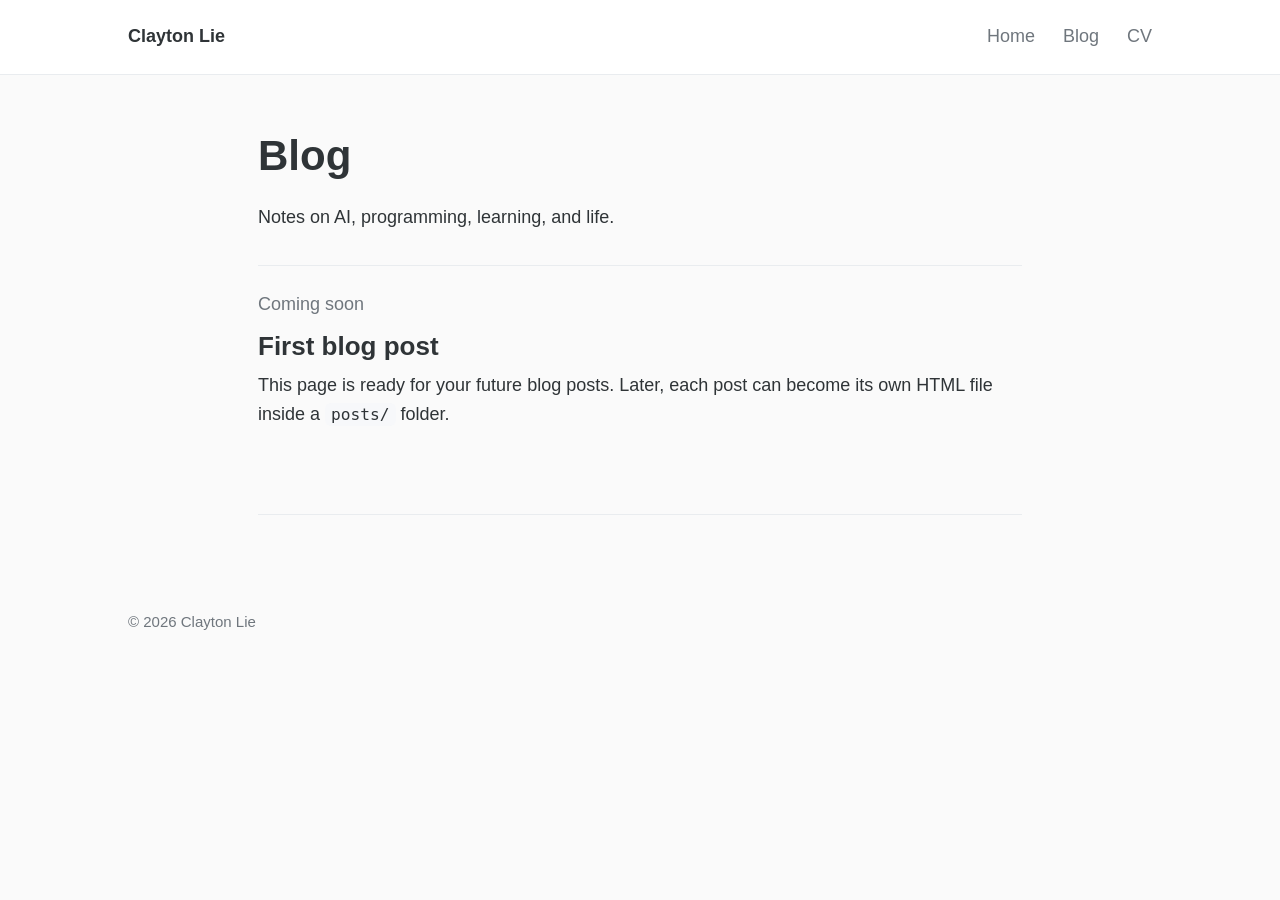
==== blog.html @ 3523dc40 "Init" ====
<!doctype html>
<html lang="en">
  <head>
    <meta charset="UTF-8" />
    <meta name="viewport" content="width=device-width, initial-scale=1.0" />
    <title>Blog | Clayton Lie</title>
    <meta name="description" content="Blog posts by Clayton Lie." />
    <link rel="stylesheet" href="style.css" />
  </head>
  <body>
    <header class="site-header">
      <nav class="nav">
        <a class="nav-logo" href="index.html">Clayton Lie</a>
        <div class="nav-links">
          <a href="index.html">Home</a>
          <a href="blog.html">Blog</a>
          <a
            href="assets/Clayton_Lie_CV.pdf"
            target="_blank"
            rel="noopener noreferrer"
            >CV</a
          >
        </div>
      </nav>
    </header>

    <main class="container narrow">
      <section class="section first-section">
        <h1>Blog</h1>
        <p class="muted">Notes on AI, programming, learning, and life.</p>

        <div class="blog-list">
          <article class="blog-card">
            <p class="date">Coming soon</p>
            <h2>First blog post</h2>
            <p>
              This page is ready for your future blog posts. Later, each post
              can become its own HTML file inside a <code>posts/</code> folder.
            </p>
          </article>
        </div>
      </section>
    </main>

    <footer class="footer">
      <p>© 2026 Clayton Lie</p>
    </footer>
  </body>
</html>
---- style.css ----
* {
  box-sizing: border-box;
}

:root {
  --text: #2f3437;
  --muted: #6f767d;
  --line: #e9ecef;
  --soft: #f7f8fa;
  --link: #2b6f9f;
}

body {
  margin: 0;
  font-family: -apple-system, BlinkMacSystemFont, "Segoe UI", Roboto, Helvetica, Arial, sans-serif;
  color: var(--text);
  background: #fafafa;
  line-height: 1.65;
  font-size: 18px;
}

a {
  color: var(--link);
  text-decoration: underline;
  text-underline-offset: 3px;
}

a:hover {
  color: #174f75;
}

.nav-logo,
.nav-links a,
.social-links a,
.icon-links a {
  text-decoration: none;
}

.site-header {
  border-bottom: 1px solid var(--line);
  background: #ffffff;
}

.nav {
  max-width: 1080px;
  margin: 0 auto;
  padding: 22px 28px;
  display: flex;
  align-items: center;
  justify-content: space-between;
}

.nav-logo {
  font-weight: 700;
  color: var(--text);
}

.nav-links {
  display: flex;
  gap: 28px;
}

.nav-links a {
  color: var(--muted);
}

.container {
  max-width: 760px;
  margin: 0 auto;
  padding: 56px 28px;
}

.container.narrow {
  max-width: 820px;
}

.hero {
  display: grid;
  grid-template-columns: 220px 1fr;
  gap: 36px;
  align-items: center;
  padding: 24px 0 64px;
  border-bottom: 1px solid var(--line);
}

.profile-photo img {
  width: 220px;
  height: 220px;
  border-radius: 50%;
  object-fit: cover;
  display: block;
  background: var(--soft);
}

.hero h1 {
  margin: 0;
  font-size: 56px;
  line-height: 1.1;
  font-weight: 500;
  letter-spacing: -1px;
}

.title {
  margin: 14px 0 0;
  font-size: 22px;
  color: var(--muted);
}

.intro {
  margin: 8px 0 24px;
  font-size: 24px;
  color: var(--muted);
  font-style: italic;
}

.social-links {
  display: flex;
  flex-wrap: wrap;
  gap: 12px;
}

.social-links a {
  border: 1px solid var(--line);
  color: var(--text);
  padding: 8px 14px;
  border-radius: 999px;
  font-size: 15px;
  background: #ffffff;
}

.social-links a:hover {
  background: var(--soft);
  text-decoration: none;
}

.icon-links a {
  width: 30px;
  height: 30px;
  padding: 0;
  display: inline-flex;
  align-items: center;
  justify-content: center;
  border-radius: 50%;
  background: #2f2f2f;
  border: none;
}

.icon-links a:hover {
  background: #111111;
  text-decoration: none;
}

.icon-links img {
  width: 26px;
  height: 26px;
  object-fit: contain;
  display: block;
  filter: brightness(0) invert(1);
}

.section {
  padding: 48px 0;
  border-bottom: 1px solid var(--line);
}

.first-section {
  padding-top: 0;
}

.section h1,
.section h2 {
  margin: 0 0 22px;
  line-height: 1.2;
}

.section h1 {
  font-size: 42px;
}

.section h2 {
  font-size: 30px;
}

.section p {
  max-width: 820px;
  margin: 0 0 18px;
}

.item {
  margin-bottom: 32px;
}

.item:last-child {
  margin-bottom: 0;
}

.item h3 {
  margin: 0 0 8px;
  font-size: 22px;
  line-height: 1.3;
}

.item p {
  margin-bottom: 12px;
}

.description-list {
  max-width: 820px;
  margin: 8px 0 0;
  padding-left: 24px;
}

.description-list li {
  margin-bottom: 10px;
}

.date {
  color: var(--muted);
}

.item-heading {
  display: flex;
  align-items: center;
  gap: 12px;
  flex-wrap: wrap;
  margin-bottom: 6px;
}

.item-heading h3 {
  margin: 0;
}

.portfolio-links {
  margin: 4px 0 14px;
  color: var(--muted);
}

.portfolio-links a {
  text-decoration: underline;
  text-underline-offset: 3px;
}

.portfolio-links span {
  margin: 0 8px;
  color: var(--muted);
}

.education-item {
  display: flex;
  align-items: flex-start;
  gap: 18px;
}

.education-logo {
  width: 64px;
  height: 64px;
  object-fit: contain;
  flex-shrink: 0;
}

.tag {
  font-size: 13px;
  line-height: 1.2;
  color: var(--muted);
  border: 1px solid var(--line);
  border-radius: 999px;
  padding: 4px 10px;
  white-space: nowrap;
}

.blog-list {
  margin-top: 32px;
}

.blog-card {
  padding: 24px 0;
  border-top: 1px solid var(--line);
}

.blog-card h2 {
  margin: 0 0 8px;
  font-size: 26px;
}

.blog-card p {
  margin: 0 0 12px;
}

code {
  background: var(--soft);
  padding: 2px 6px;
  border-radius: 6px;
  font-size: 0.9em;
}

.footer {
  max-width: 1080px;
  margin: 0 auto;
  padding: 24px 28px 48px;
  color: var(--muted);
  font-size: 15px;
}

@media (max-width: 760px) {
  body {
    font-size: 16px;
  }

  .nav {
    padding: 18px 20px;
  }

  .container {
    padding: 36px 20px;
  }

  .hero {
    grid-template-columns: 1fr;
    gap: 28px;
    text-align: center;
    padding-top: 8px;
  }

  .profile-photo img {
    width: 190px;
    height: 190px;
    margin: 0 auto;
  }

  .hero h1 {
    font-size: 42px;
  }

  .title {
    font-size: 19px;
  }

  .intro {
    font-size: 20px;
  }

  .social-links {
    justify-content: center;
  }

  .section {
    padding: 36px 0;
  }

  .education-item {
  gap: 14px;
  }

  .education-logo {
    width: 52px;
    height: 52px;
  }
}
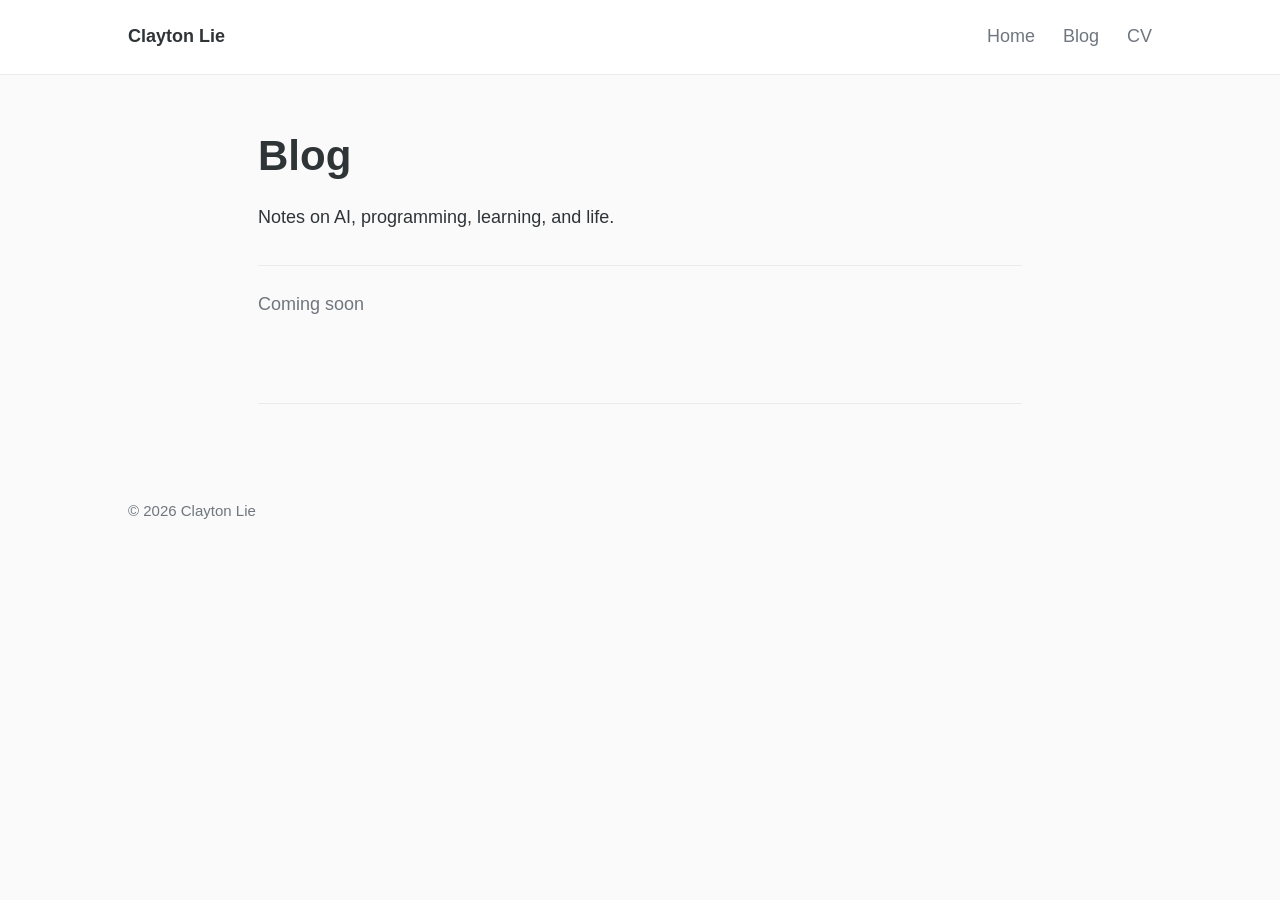
==== commit d95fd07b: "Update blog.html" ====
--- a/blog.html
+++ b/blog.html
@@ -32,11 +32,6 @@
         <div class="blog-list">
           <article class="blog-card">
             <p class="date">Coming soon</p>
-            <h2>First blog post</h2>
-            <p>
-              This page is ready for your future blog posts. Later, each post
-              can become its own HTML file inside a <code>posts/</code> folder.
-            </p>
           </article>
         </div>
       </section>
